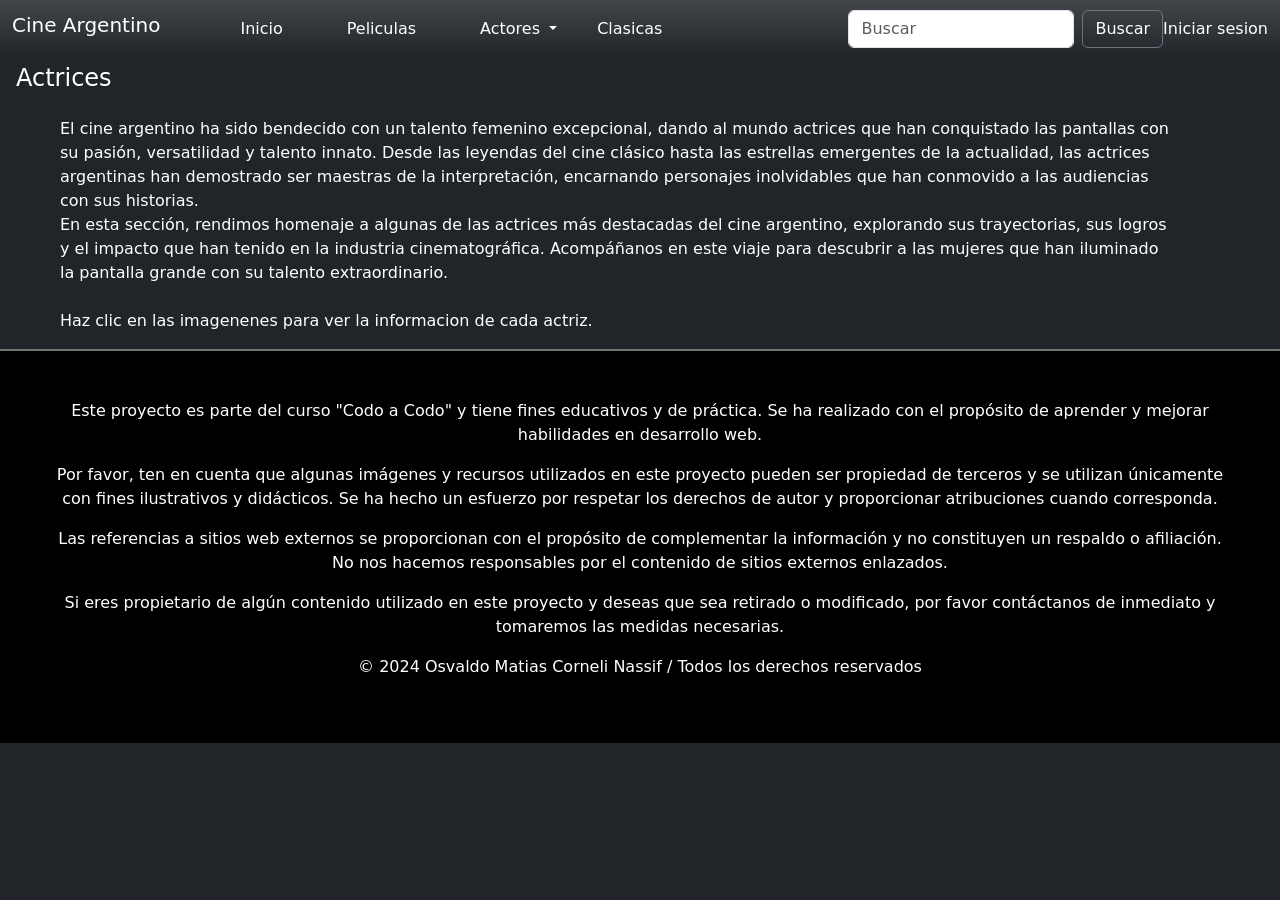
==== actrices.html @ 978d3c1f "segundo commit, creacion repositorio" ====
<!DOCTYPE html>
<html lang="en">
<head>
    <meta charset="UTF-8">
    <meta name="viewport" content="width=device-width, initial-scale=1.0">
    <meta name="description" content="Proyecto para el programa Codo a Codo Front-end Cine Argentino">    
    <link href="https://cdn.jsdelivr.net/npm/bootstrap@5.1.3/dist/css/bootstrap.min.css" rel="stylesheet" integrity="sha384-1BmE4kWBq78iYhFldvKuhfTAU6auU8tT94WrHftjDbrCEXSU1oBoqyl2QvZ6jIW3" crossorigin="anonymous">
    <link rel="stylesheet" href="https://cdnjs.cloudflare.com/ajax/libs/font-awesome/6.0.0-beta3/css/all.min.css">
    <link rel="stylesheet" href="./index.css">
    <title>Cine Argentino</title>
</head>

<body class="bg-dark">

    <nav class="navbar navbar-expand-md navbar-light bg-dark bg-gradient fixed-top">
        <div class="container-fluid">
          <h1 class="navbar-brand text-white me-lg-5">Cine Argentino</h1>
          <button class="navbar-toggler" type="button" data-bs-toggle="collapse" data-bs-target="#navbarSupportedContent" aria-controls="navbarSupportedContent" aria-expanded="false" aria-label="Toggle navigation">
            <span class="navbar-toggler-icon"></span>
          </button>
          <div class="collapse navbar-collapse" id="navbarSupportedContent">
            <ul class="navbar-nav me-auto mb-2 mb-lg-0">
              <li class="nav-item">
                <a class="nav-link active text-white mx-lg-4" style="cursor: pointer" aria-current="page" href="./index.html">Inicio</a>
              </li>
              <li class="nav-item">
                <a class="nav-link text-white mx-lg-4" style="cursor: pointer" href="./peliculas.html">Peliculas</a>
              </li>
              <li class="nav-item dropdown">
                <a class="nav-link dropdown-toggle text-white mx-lg-4"  href="#" id="navbarDropdown" role="button" data-bs-toggle="dropdown" aria-expanded="false">
                  Actores
                </a>
                <ul class="dropdown-menu bg-dark bg-gradient" aria-labelledby="navbarDropdown">
                  <li><a class="dropdown-item text-white my-2" style="cursor: pointer" href="./actrices.html" >Actrices</a></li>
                  <li><a class="dropdown-item text-white my-2" style="cursor: pointer" href="./actores.html" >Actores</a></li>
                  <li><hr class="dropdown-divider"></li>
                  <li><a class="dropdown-item text-white my-lg-2" style="cursor: pointer" href="./directores.html">Directores</a></li>
                </ul>
              </li>
              <li class="nav-item">
                <a class="nav-link text-white" style="cursor: pointer" href="./clasicas.html">Clasicas</a>
              </li>
            </ul>
            <form class="d-flex">
              <input class="form-control me-2" type="search" placeholder="Buscar" aria-label="Search">
              <button class="btn btn-outline-secondary text-white" type="submit">Buscar</button>
            </form>
            <a class="nav-link text-white" id="botonLogin" style="cursor: pointer">Iniciar sesion</a>
          </div>
        </div>
      </nav>



      <h4 class="text-white mt-5 p-3 mb-2 bg-dark " id="actores" >Actrices</h4>

<div class="container text-white ms-2 w-100 ms-lg-5 w-lg-50">
  <p>El cine argentino ha sido bendecido con un talento femenino excepcional, dando al mundo actrices que han conquistado las pantallas con su pasión,
     versatilidad y 
    talento innato. Desde las leyendas del cine clásico hasta las estrellas emergentes de la actualidad, las actrices argentinas han
     demostrado ser maestras de la interpretación, encarnando personajes inolvidables que han conmovido a las audiencias con sus historias.
    <br>
    En esta sección, rendimos homenaje a algunas de las actrices más destacadas del cine argentino, 
    explorando sus trayectorias, sus logros y el impacto que han tenido en la industria cinematográfica.
     Acompáñanos en este viaje para descubrir a las mujeres que han iluminado la pantalla grande con su talento extraordinario.
     <br><br>
     Haz clic en las imagenenes para ver la informacion de cada actriz.
    </p>

</div>

<div class="wrapper">
</div>

<footer class="container-fluid p-5 text-white text-center bg-black">
          
  <p>Este proyecto es parte del curso "Codo a Codo" y tiene fines educativos y de práctica. Se ha realizado con el propósito de aprender y mejorar habilidades en desarrollo web.</p>
  <p>Por favor, ten en cuenta que algunas imágenes y recursos utilizados en este proyecto pueden ser propiedad de terceros y se utilizan únicamente con fines ilustrativos y didácticos. Se ha hecho un esfuerzo por respetar los derechos de autor y proporcionar atribuciones cuando corresponda.</p>
  <p>Las referencias a sitios web externos se proporcionan con el propósito de complementar la información y no constituyen un respaldo o afiliación. No nos hacemos responsables por el contenido de sitios externos enlazados.</p>
  <p>Si eres propietario de algún contenido utilizado en este proyecto y deseas que sea retirado o modificado, por favor contáctanos de inmediato y tomaremos las medidas necesarias.</p>
  <!-- <a href="https://www.linkedin.com/in/osvaldo-corneli-nassif-822728268/" target="_blank">linkedIn</a><br> -->
  <p>&copy; 2024 Osvaldo Matias Corneli Nassif / Todos los derechos reservados</p>
  
</footer>

  <!------------------------------modal------------------------------------------------->
      <!-- Button trigger modal -->
      <button type="button" class="btn btn-secundary" data-bs-toggle="modal" data-bs-target="#exampleModal1" id="botonModals" style="display: none;">
        Launch demo modal
          </button>
      
                <!-- Modal -->
            <div class="modal fade" id="exampleModal1" tabindex="-1" aria-labelledby="exampleModalLabel" aria-hidden="true">
            <div class="modal-dialog">
            <div class="modal-content bg-dark text-white">
            <div class="modal-header">
              <h1 class="modal-title fs-5" id="exampleModalLabel">Modal title</h1>
              <button type="button" class="btn-close" data-bs-dismiss="modal" aria-label="Close"></button>
              </div>
              <div class="modal-body">
              ...
                </div>
                <div class="modal-footer">
                  <a id="wikiModal" target="_blank" class="card-link me-3 text-white"><i class="fa-brands fa-wikipedia-w"></i></a>
                </div>
                </div>
              </div>
            </div>

            <!-- Modal -->
 <div class="modal fade  bg-black" id="exampleModal" tabindex="-1" aria-labelledby="exampleModalLabel" aria-hidden="true">
  <div class="modal-dialog">
   <div class="modal-content">
    <form class="w-100 p-5">
      <fieldset>
          <div class="row">
              <legend class="col-11">Iniciar Sesión</legend>
              <button type="button" class="btn-close bg-black col-1" data-bs-dismiss="modal" aria-label="Close"></button>
          </div>
          
          <div class="mb-3">
              <label for="emailInput" class="form-label">Email: </label>
              <span class="errores text-danger" id="error-email">Mensaje de error</span>
              <input type="text" id="emailInput" class="form-control" placeholder="Ingresar email" name="email">
          </div>
          <div class="mb-3">
              <label for="passwordInput" class="form-label">Contraseña: </label>
              <span id="error-password" class="errores text-danger">Mensaje de error</span>
              <input type="password" id="passwordInput" class="form-control" placeholder="Ingresar contraseña" name="password">
          </div>
          <div class="mb-3">
              <div class="form-check">
                  <input class="form-check-input" type="checkbox" id="disabledFieldsetCheck">
                  <label class="form-check-label" for="disabledFieldsetCheck">
                      Recordarme
                  </label>
              </div>
          </div>
          <button type="submit" class="btn btn-primary mb-2 d-flex justify-content-center" id="botonIngresar">Iniciar Sesión</button>
      </fieldset>
      <a href="./registro.html" class="text-center">Crear una cuenta</a>
  </form>
    </div>
  </div>
</div> 

      <!-- form  -->
      

<script src="./public/script/actrices.js"></script>
<script src="./public/script/login.js"></script>
<script src="https://cdn.jsdelivr.net/npm/bootstrap@5.1.3/dist/js/bootstrap.bundle.min.js" integrity="sha384-ka7Sk0Gln4gmtz2MlQnikT1wXgYsOg+OMhuP+IlRH9sENBO0LRn5q+8nbTov4+1p" crossorigin="anonymous"></script>
</body>






</html>
---- index.css ----
.dropdown-item.text-white:hover{
    background-color: rgba(182, 7, 7, 0.2);
    border-radius: 10px;
}

.nav-link:hover{
    background-color: rgba(182, 7, 7, 0.2);
    border-radius: 10px;
}

.btn:hover{
    background-color: rgba(182, 7, 7, 0.2);
}


.carousel-item{
max-height: 650px;


}

.item-image img{
    width: 250px;
    height: 350px;
}

.wrapper{
    width: 100%;
    height: 100%;
    border: 1px solid rgb(117, 117, 117);
    display: flex;
    overflow-x: auto;
    align-items: center;
    /* margin: 5px 15px;
    padding: 5px; */
}

.wrapper::-webkit-scrollbar{
    width: 1px;
}

.wrapper::-webkit-scrollbar-thumb {
    background-color: #888; 
    border-radius: 5px; 
  }
  
.wrapper .item-image{
    width: 100%;
    height: 100%;
    line-height: 110px;
    margin: 10px;
    

}

.wrapper .item-image a{
    cursor: pointer;
}

#estrenos div img{
    width: 325px;
    height: 375px;
    padding: 15px;
}

.navbar-light .navbar-toggler-icon {
    background-image: url("data:image/svg+xml,%3csvg xmlns='http://www.w3.org/2000/svg' viewBox='0 0 30 30'%3e%3cpath stroke='%23ffffff' stroke-width='2' d='M4 7h22M4 15h22M4 23h22'/%3e%3c/svg%3e");

}

.navbar-light .navbar-toggler {
    color: rgba(182, 7, 7, 0.2);
    border-color: rgba(182, 7, 7, 0.2);
}

.card-body.text-center.bg-secondary a{
    font-size: 30px;
    margin: 0;
    padding: 0;
    color: white;
}

.btn-close{
 background: url("data:image/svg+xml,%3csvg xmlns='http://www.w3.org/2000/svg' viewBox='0 0 16 16' fill='white'%3e%3cpath d='M.293.293a1 1 0 011.414 0L8 6.586 14.293.293a1 1 0 111.414 1.414L9.414 8l6.293 6.293a1 1 0 01-1.414 1.414L8 9.414l-6.293 6.293a1 1 0 01-1.414-1.414L6.586 8 .293 1.707a1 1 0 010-1.414z'/%3e%3c/svg%3e") center/1em auto no-repeat
 ;
}

.errores{
    display: none;
}

@media(max-width: 340px){
    #estrenos div img{
        width: 100%;
        height: 100%;
        padding: 0;
    }

    h1{
        width: 100%;
    }
    
}


@media(min-width: 992px ){

.carousel-item img{

    max-width: 1100px;
    margin: auto;

}



}
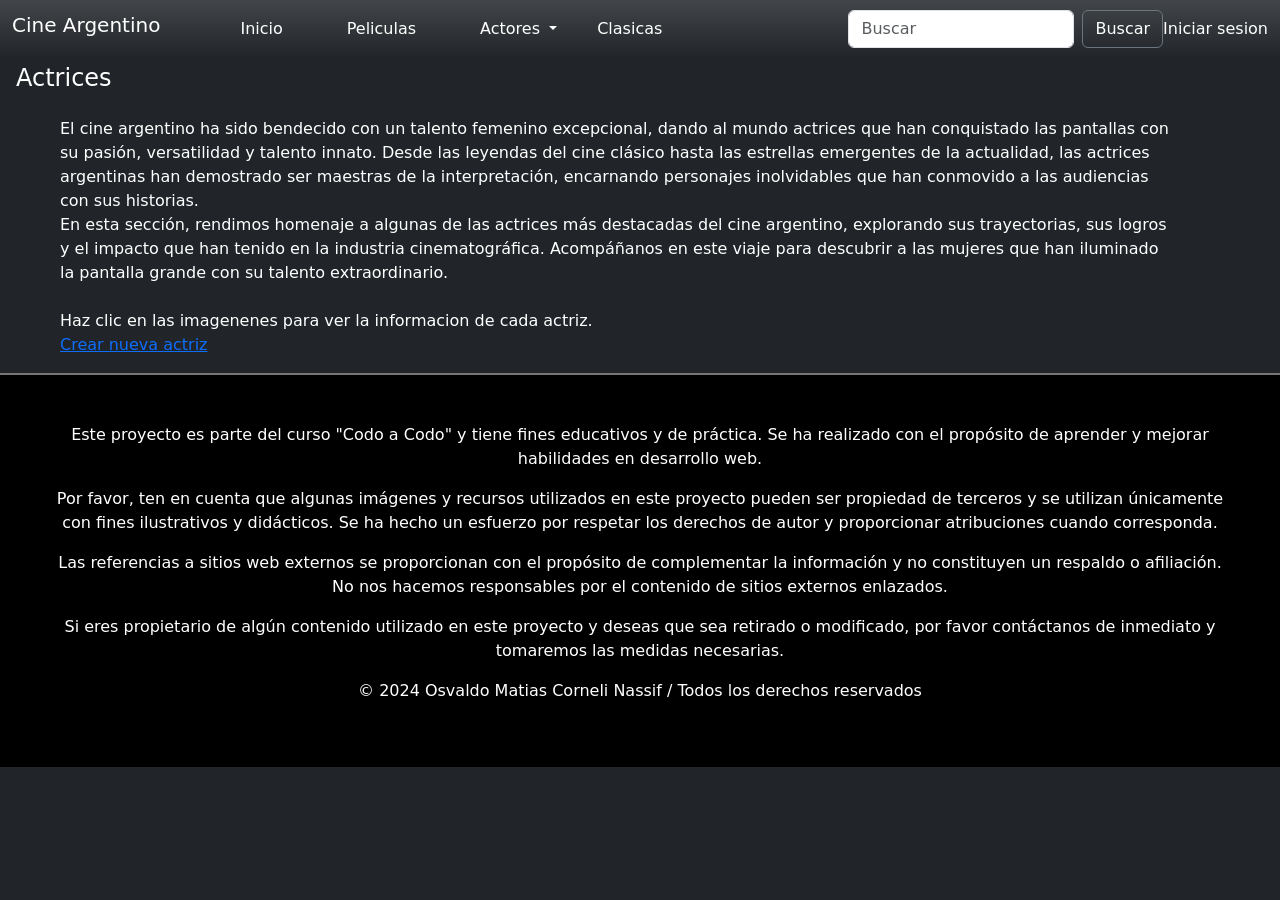
==== commit e89e4b3f: "agregue lo que me pidio el instructor, mas un form de crear" ====
--- a/actrices.html
+++ b/actrices.html
@@ -54,6 +54,8 @@
 
       <h4 class="text-white mt-5 p-3 mb-2 bg-dark " id="actores" >Actrices</h4>
 
+      
+
 <div class="container text-white ms-2 w-100 ms-lg-5 w-lg-50">
   <p>El cine argentino ha sido bendecido con un talento femenino excepcional, dando al mundo actrices que han conquistado las pantallas con su pasión,
      versatilidad y 
@@ -64,7 +66,8 @@
     explorando sus trayectorias, sus logros y el impacto que han tenido en la industria cinematográfica.
      Acompáñanos en este viaje para descubrir a las mujeres que han iluminado la pantalla grande con su talento extraordinario.
      <br><br>
-     Haz clic en las imagenenes para ver la informacion de cada actriz.
+     Haz clic en las imagenenes para ver la informacion de cada actriz. <br>
+     <a href="/crearForm.html">Crear nueva actriz</a>
     </p>
 
 </div>
